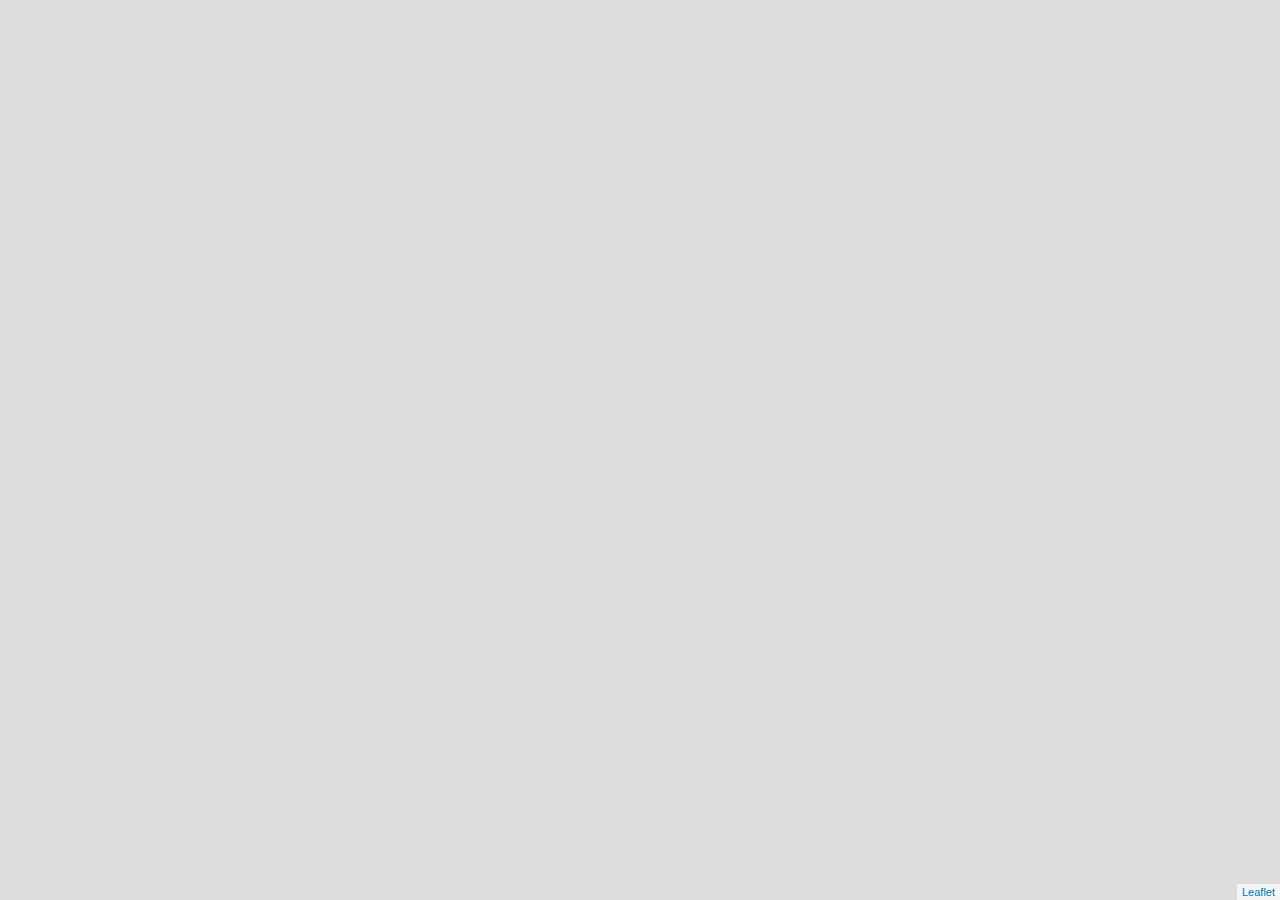
==== map.html @ 423fd286 "chg4" ====
<!DOCTYPE html>
<meta http-equiv="X-UA-Compatible" content="IE=Edge">
<html>
<head>
    <meta http-equiv="Access-Control-Allow-Origin" content="*">
    <meta name="viewport" content="width=device-width, initial-scale=1.0, maximum-scale=1.0, user-scalable=no">
    <title>Test Map</title>

    <script type="text/javascript" src="src/leaflet/leaflet.js"></script>
    <link type="text/css" rel="stylesheet" href="src/leaflet/leaflet.css" />

    <link rel="stylesheet" href="src/leaflet/locate/L.Control.Locate.css" />
    <link rel="stylesheet" href="src/leaflet/geosearch/geosearch.css" />


    <!--[if lt IE 9]>
        <link rel="stylesheet" href="src/leaflet/locate/L.Control.Locate.ie.css" />
            <link rel="stylesheet" href="src/leaflet/geosearch/geosearch.ie.css" />
    <![endif]-->

    <script src="src/leaflet/locate/L.Control.Locate.js"></script>
    <script src="src/leaflet/geosearch/geosearch.js"></script>

    <script src="src/jquery.js"></script>
    <script src="src/proj4js/proj4js-compressed.js"></script>

    <script src="https://maps.googleapis.com/maps/api/js?sensor=false&libraries=places"></script>

    <script src="src/leaflet/Google.js"></script>
    <style>
        body {
            padding: 0;
            margin: 0;
        }
        html, body, #map {
            height: 100%;
        }
    </style>
</head>
<body>
    <div id="map"></div>
</body>
    <script>
    var center = new L.LatLng(30.5924,-87.4000);
    var map = new L.Map('map', { center: center, zoom: 10, attributionControl:true, zoomControl:false, minZoom:8});

    var src = new Proj4js.Proj('EPSG:4326');
    var dst = new Proj4js.Proj('EPSG:2883');

    var ggl = new L.Google('HYBRID');
    var gglAerial = new L.Google();
    var gglTerrain = new L.Google('TERRAIN');
    var baselayers = {
        "Google": ggl,
        "Google Aerial": gglAerial,
        "Google Terrain": gglTerrain
    };
    map.addLayer(ggl)

    var rootURL = 'http://107.170.60.25:8080/'

    var overlays = {
        "Parcels": 'opengeo:Santa_Rosa_County'
		

    };
    var lOverlays = {};

    //Set up trigger functions for adding layers to interactivity.
    map.on('overlayadd', function(e) {
        updateInteractiveLayers(e.layer.options.layers);
    });
    map.on('overlayremove', function(e) {
        updateInteractiveLayers(e.layer.options.layers);
    });

    var intLayers = [];
    var intLayersString = "";
    function updateInteractiveLayers(layer) {
        if(layer !== "GCC_cc:Stormwaterpits_acc_labels") { //exclude this layer...
            var index = $.inArray(layer, intLayers);
            if(index > -1) {
                intLayers.splice(index,1);
            } else {
                intLayers.push(layer);
            }
            intLayersString = intLayers.join();
        }
    };

    //crude hack, counting layers because inArray isn't working for me...
    var count = 0;
    for (layer in overlays) {
        var newLayer = new L.TileLayer.WMS(rootURL + "geoserver/gwc/service/wms", {
            layers: overlays[layer],
            format: 'image/png',
            transparent: true,
            maxZoom: 20
        });
        lOverlays[layer] = newLayer;
        if(count < 8) {
            map.addLayer(newLayer);
            updateInteractiveLayers(overlays[layer]);
            count++;
        }
    };

    function handleJson(data) {
        selectedFeature = L.geoJson(data, {
            style: function (feature) {
                return {color: 'yellow'};
            },
            onEachFeature: function (feature, layer) {
                var content = "";
                content = content + "<b><u>" + feature.id.split('.')[0] + "</b></u><br>";
                delete feature.properties.bbox;
                for (var name in feature.properties) {content = content + "<b>" + name + ":</b> " + feature.properties[name] + "<br>"};
                var popup = L.popup()
                    .setLatLng(queryCoordinates)
                    .setContent(content)
                    .openOn(map);
                layer.bindPopup(content);
                layer.on({
                    mouseover: highlightFeature,
                    mouseout: resetHighlight
                });
            },
            pointToLayer: function (feature, latlng) {
                return L.circleMarker(latlng, {
                    radius: 5,
                    fillColor: "yellow",
                    color: "#000",
                    weight: 5,
                    opacity: 0.6,
                    fillOpacity: 0.2
                });
            }
        });
        selectedFeature.addTo(map);
    }

    //Query layer functionality.
    var selectedFeature;
    var queryCoordinates;

    map.on('click', function(e) {
        if (selectedFeature) {
            map.removeLayer(selectedFeature);
        };
        var p = new Proj4js.Point(e.latlng.lng,e.latlng.lat);
        Proj4js.transform(src, dst, p);
        queryCoordinates = e.latlng

        var defaultParameters = {
            service : 'WFS',
            version : '1.1.1',
            request : 'GetFeature',
            typeName : intLayersString,
            maxFeatures : 100,
            outputFormat : 'text/javascript',
            format_options : 'callback:getJson',
            SrsName : 'EPSG:4326'
        };

        var customParams = {
            //bbox : map.getBounds().toBBoxString(),
            cql_filter:'CONTAINS(the_geom, POINT(' + p.x + ' ' + p.y + '))'
        };

        var parameters = L.Util.extend(defaultParameters, customParams);

        var theURL = rootURL + 'geoserver/ows'+ L.Util.getParamString(parameters)
        //console.log(theURL);

        $.ajax({
            url : theURL,
            dataType : 'jsonp',
            jsonpCallback : 'getJson',
            success : handleJson
        });
    });

    function highlightFeature(e) {
        var layer = e.target;
        layer.setStyle({
            fillColor: "yellow",
            color: "yellow",
            weight: 5,
            opacity: 1
        });

        if (!L.Browser.ie && !L.Browser.opera) {
            layer.bringToFront();
        }
    }

    function resetHighlight(e) {
        var layer = e.target;
        layer.setStyle({
            radius: 5,
            fillColor: "yellow",
            color: "yellow",
            weight: 5,
            opacity: 0.6,
            fillOpacity: 0.2
        });
    }

    //Location control
    L.control.locate({
        position: 'topright',
        drawCircle: false,
        follow: false
    }).addTo(map);
    //Zoom control
    L.control.zoom().addTo(map);
    //Layer control
    L.control.layers(baselayers, lOverlays, {position: 'topleft'}).addTo(map);
    //Search control
    L.control.searchControl().addTo(map);
    //Scale control
    L.control.scale({metric: false}).addTo(map);
    </script>
</html>
---- src/leaflet/leaflet.css ----
/* required styles */

.leaflet-map-pane,
.leaflet-tile,
.leaflet-marker-icon,
.leaflet-marker-shadow,
.leaflet-tile-pane,
.leaflet-tile-container,
.leaflet-overlay-pane,
.leaflet-shadow-pane,
.leaflet-marker-pane,
.leaflet-popup-pane,
.leaflet-overlay-pane svg,
.leaflet-zoom-box,
.leaflet-image-layer,
.leaflet-layer {
	position: absolute;
	left: 0;
	top: 0;
	}
.leaflet-container {
	overflow: hidden;
	-ms-touch-action: none;
	}
.leaflet-tile,
.leaflet-marker-icon,
.leaflet-marker-shadow {
	-webkit-user-select: none;
	   -moz-user-select: none;
	        user-select: none;
	-webkit-user-drag: none;
	}
.leaflet-marker-icon,
.leaflet-marker-shadow {
	display: block;
	}
/* map is broken in FF if you have max-width: 100% on tiles */
.leaflet-container img {
	max-width: none !important;
	}
/* stupid Android 2 doesn't understand "max-width: none" properly */
.leaflet-container img.leaflet-image-layer {
	max-width: 15000px !important;
	}
.leaflet-tile {
	filter: inherit;
	visibility: hidden;
	}
.leaflet-tile-loaded {
	visibility: inherit;
	}
.leaflet-zoom-box {
	width: 0;
	height: 0;
	}
/* workaround for https://bugzilla.mozilla.org/show_bug.cgi?id=888319 */
.leaflet-overlay-pane svg {
	-moz-user-select: none;
	}

.leaflet-tile-pane    { z-index: 2; }
.leaflet-objects-pane { z-index: 3; }
.leaflet-overlay-pane { z-index: 4; }
.leaflet-shadow-pane  { z-index: 5; }
.leaflet-marker-pane  { z-index: 6; }
.leaflet-popup-pane   { z-index: 7; }

.leaflet-vml-shape {
	width: 1px;
	height: 1px;
	}
.lvml {
	behavior: url(#default#VML);
	display: inline-block;
	position: absolute;
	}


/* control positioning */

.leaflet-control {
	position: relative;
	z-index: 7;
	pointer-events: auto;
	}
.leaflet-top,
.leaflet-bottom {
	position: absolute;
	z-index: 1000;
	pointer-events: none;
	}
.leaflet-top {
	top: 0;
	}
.leaflet-right {
	right: 0;
	}
.leaflet-bottom {
	bottom: 0;
	}
.leaflet-left {
	left: 0;
	}
.leaflet-control {
	float: left;
	clear: both;
	}
.leaflet-right .leaflet-control {
	float: right;
	}
.leaflet-top .leaflet-control {
	margin-top: 10px;
	}
.leaflet-bottom .leaflet-control {
	margin-bottom: 10px;
	}
.leaflet-left .leaflet-control {
	margin-left: 10px;
	}
.leaflet-right .leaflet-control {
	margin-right: 10px;
	}


/* zoom and fade animations */

.leaflet-fade-anim .leaflet-tile,
.leaflet-fade-anim .leaflet-popup {
	opacity: 0;
	-webkit-transition: opacity 0.2s linear;
	   -moz-transition: opacity 0.2s linear;
	     -o-transition: opacity 0.2s linear;
	        transition: opacity 0.2s linear;
	}
.leaflet-fade-anim .leaflet-tile-loaded,
.leaflet-fade-anim .leaflet-map-pane .leaflet-popup {
	opacity: 1;
	}

.leaflet-zoom-anim .leaflet-zoom-animated {
	-webkit-transition: -webkit-transform 0.25s cubic-bezier(0,0,0.25,1);
	   -moz-transition:    -moz-transform 0.25s cubic-bezier(0,0,0.25,1);
	     -o-transition:      -o-transform 0.25s cubic-bezier(0,0,0.25,1);
	        transition:         transform 0.25s cubic-bezier(0,0,0.25,1);
	}
.leaflet-zoom-anim .leaflet-tile,
.leaflet-pan-anim .leaflet-tile,
.leaflet-touching .leaflet-zoom-animated {
	-webkit-transition: none;
	   -moz-transition: none;
	     -o-transition: none;
	        transition: none;
	}

.leaflet-zoom-anim .leaflet-zoom-hide {
	visibility: hidden;
	}


/* cursors */

.leaflet-clickable {
	cursor: pointer;
	}
.leaflet-container {
	cursor: -webkit-grab;
	cursor:    -moz-grab;
	}
.leaflet-popup-pane,
.leaflet-control {
	cursor: auto;
	}
.leaflet-dragging .leaflet-container,
.leaflet-dragging .leaflet-clickable {
	cursor: move;
	cursor: -webkit-grabbing;
	cursor:    -moz-grabbing;
	}


/* visual tweaks */

.leaflet-container {
	background: #ddd;
	outline: 0;
	}
.leaflet-container a {
	color: #0078A8;
	}
.leaflet-container a.leaflet-active {
	outline: 2px solid orange;
	}
.leaflet-zoom-box {
	border: 2px dotted #38f;
	background: rgba(255,255,255,0.5);
	}


/* general typography */
.leaflet-container {
	font: 12px/1.5 "Helvetica Neue", Arial, Helvetica, sans-serif;
	}


/* general toolbar styles */

.leaflet-bar {
	box-shadow: 0 1px 5px rgba(0,0,0,0.65);
	border-radius: 4px;
	}
.leaflet-bar a,
.leaflet-bar a:hover {
	background-color: #fff;
	border-bottom: 1px solid #ccc;
	width: 26px;
	height: 26px;
	line-height: 26px;
	display: block;
	text-align: center;
	text-decoration: none;
	color: black;
	}
.leaflet-bar a,
.leaflet-control-layers-toggle {
	background-position: 50% 50%;
	background-repeat: no-repeat;
	display: block;
	}
.leaflet-bar a:hover {
	background-color: #f4f4f4;
	}
.leaflet-bar a:first-child {
	border-top-left-radius: 4px;
	border-top-right-radius: 4px;
	}
.leaflet-bar a:last-child {
	border-bottom-left-radius: 4px;
	border-bottom-right-radius: 4px;
	border-bottom: none;
	}
.leaflet-bar a.leaflet-disabled {
	cursor: default;
	background-color: #f4f4f4;
	color: #bbb;
	}

.leaflet-touch .leaflet-bar a {
	width: 30px;
	height: 30px;
	line-height: 30px;
	}


/* zoom control */

.leaflet-control-zoom-in,
.leaflet-control-zoom-out {
	font: bold 18px 'Lucida Console', Monaco, monospace;
	text-indent: 1px;
	}
.leaflet-control-zoom-out {
	font-size: 20px;
	}

.leaflet-touch .leaflet-control-zoom-in {
	font-size: 22px;
	}
.leaflet-touch .leaflet-control-zoom-out {
	font-size: 24px;
	}


/* layers control */

.leaflet-control-layers {
	box-shadow: 0 1px 5px rgba(0,0,0,0.4);
	background: #fff;
	border-radius: 5px;
	}
.leaflet-control-layers-toggle {
	background-image: url(images/layers.png);
	width: 36px;
	height: 36px;
	}
.leaflet-retina .leaflet-control-layers-toggle {
	background-image: url(images/layers-2x.png);
	background-size: 26px 26px;
	}
.leaflet-touch .leaflet-control-layers-toggle {
	width: 44px;
	height: 44px;
	}
.leaflet-control-layers .leaflet-control-layers-list,
.leaflet-control-layers-expanded .leaflet-control-layers-toggle {
	display: none;
	}
.leaflet-control-layers-expanded .leaflet-control-layers-list {
	display: block;
	position: relative;
	}
.leaflet-control-layers-expanded {
	padding: 6px 10px 6px 6px;
	color: #333;
	background: #fff;
	}
.leaflet-control-layers-selector {
	margin-top: 2px;
	position: relative;
	top: 1px;
	}
.leaflet-control-layers label {
	display: block;
	}
.leaflet-control-layers-separator {
	height: 0;
	border-top: 1px solid #ddd;
	margin: 5px -10px 5px -6px;
	}


/* attribution and scale controls */

.leaflet-container .leaflet-control-attribution {
	background: #fff;
	background: rgba(255, 255, 255, 0.7);
	margin: 0;
	}
.leaflet-control-attribution,
.leaflet-control-scale-line {
	padding: 0 5px;
	color: #333;
	}
.leaflet-control-attribution a {
	text-decoration: none;
	}
.leaflet-control-attribution a:hover {
	text-decoration: underline;
	}
.leaflet-container .leaflet-control-attribution,
.leaflet-container .leaflet-control-scale {
	font-size: 11px;
	}
.leaflet-left .leaflet-control-scale {
	margin-left: 5px;
	}
.leaflet-bottom .leaflet-control-scale {
	margin-bottom: 5px;
	}
.leaflet-control-scale-line {
	border: 2px solid #777;
	border-top: none;
	line-height: 1.1;
	padding: 2px 5px 1px;
	font-size: 11px;
	white-space: nowrap;
	overflow: hidden;
	-moz-box-sizing: content-box;
	     box-sizing: content-box;

	background: #fff;
	background: rgba(255, 255, 255, 0.5);
	}
.leaflet-control-scale-line:not(:first-child) {
	border-top: 2px solid #777;
	border-bottom: none;
	margin-top: -2px;
	}
.leaflet-control-scale-line:not(:first-child):not(:last-child) {
	border-bottom: 2px solid #777;
	}

.leaflet-touch .leaflet-control-attribution,
.leaflet-touch .leaflet-control-layers,
.leaflet-touch .leaflet-bar {
	box-shadow: none;
	}
.leaflet-touch .leaflet-control-layers,
.leaflet-touch .leaflet-bar {
	border: 2px solid rgba(0,0,0,0.2);
	background-clip: padding-box;
	}


/* popup */

.leaflet-popup {
	position: absolute;
	text-align: center;
	}
.leaflet-popup-content-wrapper {
	padding: 1px;
	text-align: left;
	border-radius: 12px;
	}
.leaflet-popup-content {
	margin: 13px 19px;
	line-height: 1.4;
	}
.leaflet-popup-content p {
	margin: 18px 0;
	}
.leaflet-popup-tip-container {
	margin: 0 auto;
	width: 40px;
	height: 20px;
	position: relative;
	overflow: hidden;
	}
.leaflet-popup-tip {
	width: 17px;
	height: 17px;
	padding: 1px;

	margin: -10px auto 0;

	-webkit-transform: rotate(45deg);
	   -moz-transform: rotate(45deg);
	    -ms-transform: rotate(45deg);
	     -o-transform: rotate(45deg);
	        transform: rotate(45deg);
	}
.leaflet-popup-content-wrapper,
.leaflet-popup-tip {
	background: white;

	box-shadow: 0 3px 14px rgba(0,0,0,0.4);
	}
.leaflet-container a.leaflet-popup-close-button {
	position: absolute;
	top: 0;
	right: 0;
	padding: 4px 4px 0 0;
	text-align: center;
	width: 18px;
	height: 14px;
	font: 16px/14px Tahoma, Verdana, sans-serif;
	color: #c3c3c3;
	text-decoration: none;
	font-weight: bold;
	background: transparent;
	}
.leaflet-container a.leaflet-popup-close-button:hover {
	color: #999;
	}
.leaflet-popup-scrolled {
	overflow: auto;
	border-bottom: 1px solid #ddd;
	border-top: 1px solid #ddd;
	}

.leaflet-oldie .leaflet-popup-content-wrapper {
	zoom: 1;
	}
.leaflet-oldie .leaflet-popup-tip {
	width: 24px;
	margin: 0 auto;

	-ms-filter: "progid:DXImageTransform.Microsoft.Matrix(M11=0.70710678, M12=0.70710678, M21=-0.70710678, M22=0.70710678)";
	filter: progid:DXImageTransform.Microsoft.Matrix(M11=0.70710678, M12=0.70710678, M21=-0.70710678, M22=0.70710678);
	}
.leaflet-oldie .leaflet-popup-tip-container {
	margin-top: -1px;
	}

.leaflet-oldie .leaflet-control-zoom,
.leaflet-oldie .leaflet-control-layers,
.leaflet-oldie .leaflet-popup-content-wrapper,
.leaflet-oldie .leaflet-popup-tip {
	border: 1px solid #999;
	}


/* div icon */

.leaflet-div-icon {
	background: #fff;
	border: 1px solid #666;
	}
---- src/leaflet/locate/L.Control.Locate.css ----
/* Compatible with Leaflet 0.7 */

@import url('font/locate-fa.woff');
@import url('css/locate-fa.css');
@import url('css/animation.css');

.leaflet-touch .leaflet-bar-part-single {
	-webkit-border-radius: 7px 7px 7px 7px;
	        border-radius: 7px 7px 7px 7px;
	border-bottom: none;
}

.leaflet-control-locate a {
	font-size: 1.4em;
	margin-left: 1px;
    color: #444;
}

.leaflet-control-locate.active a {
	color: #265B86;
}

.leaflet-control-locate.active.following a {
	color: #FC8428;
}

.leaflet-touch .leaflet-control-locate {
	box-shadow: none;
	border: 2px solid rgba(0,0,0,0.2);
	background-clip: padding-box;
}
---- src/leaflet/geosearch/geosearch.css ----
.leaflet-center {
	width: 40%;
	margin-left: auto;
	margin-right: auto;
	position: relative;
}
.leaflet-control-geosearch, .leaflet-control-geosearch ul {
	box-shadow: 0 1px 7px rgba(0,0,0,0.65);
	margin: 10px 0 0 0;
	width: 100%;
	height: auto;

    -moz-border-radius: 4px 4px 4px 4px;
    -webkit-border-radius: 4px 4px 4px 4px;
            border-radius: 4px 4px 4px 4px;
}
.leaflet-control-geosearch-msg ul {
	list-style: none;
	display: none;
	height: auto;
	background: none;
	padding: 0;
}
.leaflet-control-geosearch ul li {
	background: none repeat scroll 0 0 rgba(255, 255, 255, 0.8);
    border-radius: 4px;
    margin: 2px 0;
    padding: 4px;
    font: 12px arial;
    text-indent: 4px;
}
.leaflet-container .leaflet-control-geosearch input {
	width: 100%;
	height: 32px;
	padding: 0;
	text-indent: 8px;
	background: rgba(255, 255, 255, 0.95);
	border-radius: 4px;
	border: none;
	font: 16px/1.5 "Helvetica Neue", Arial, Helvetica, sans-serif;
}
---- src/leaflet/locate/L.Control.Locate.ie.css ----
/* Conditional stylesheet for IE. */
@import url('font/locate-fa-ie7.css');

.leaflet-control-locate {
	border: 3px solid #999;
}

.leaflet-control-locate a {
	background-color: #eee;
}

.leaflet-control-locate a:hover {
	background-color: #fff;
}
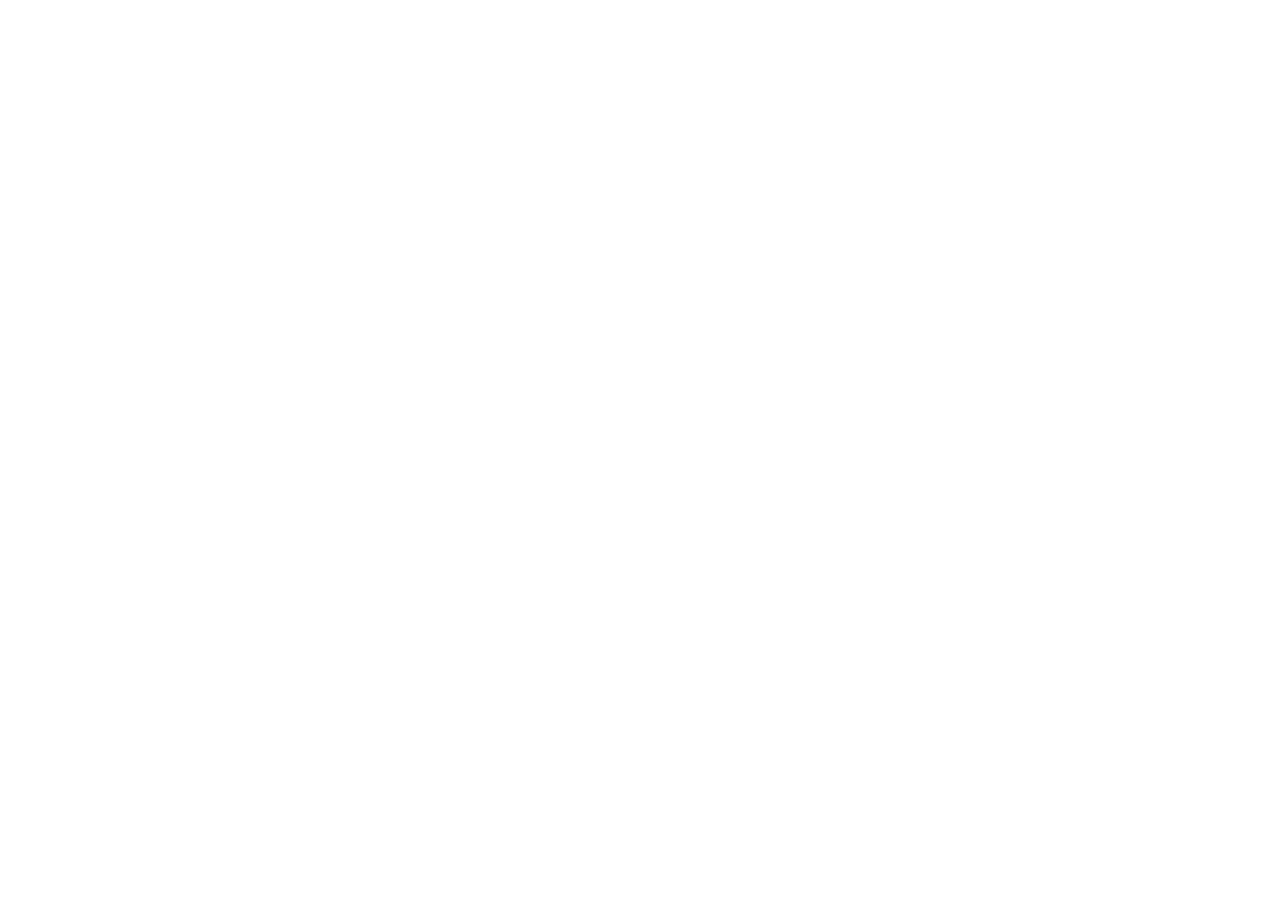
==== commit b0ecd4c6: "update1" ====
--- a/map.html
+++ b/map.html
@@ -60,9 +60,8 @@
     var rootURL = 'http://107.170.60.25:8080/'
 
     var overlays = {
-        "Parcels": 'opengeo:Santa_Rosa_County'
-		
-
+		"Escambia": 'opengeo:Parcels'
+        "Santa Rosa": 'opengeo:Santa_Rosa_County'
     };
     var lOverlays = {};
 
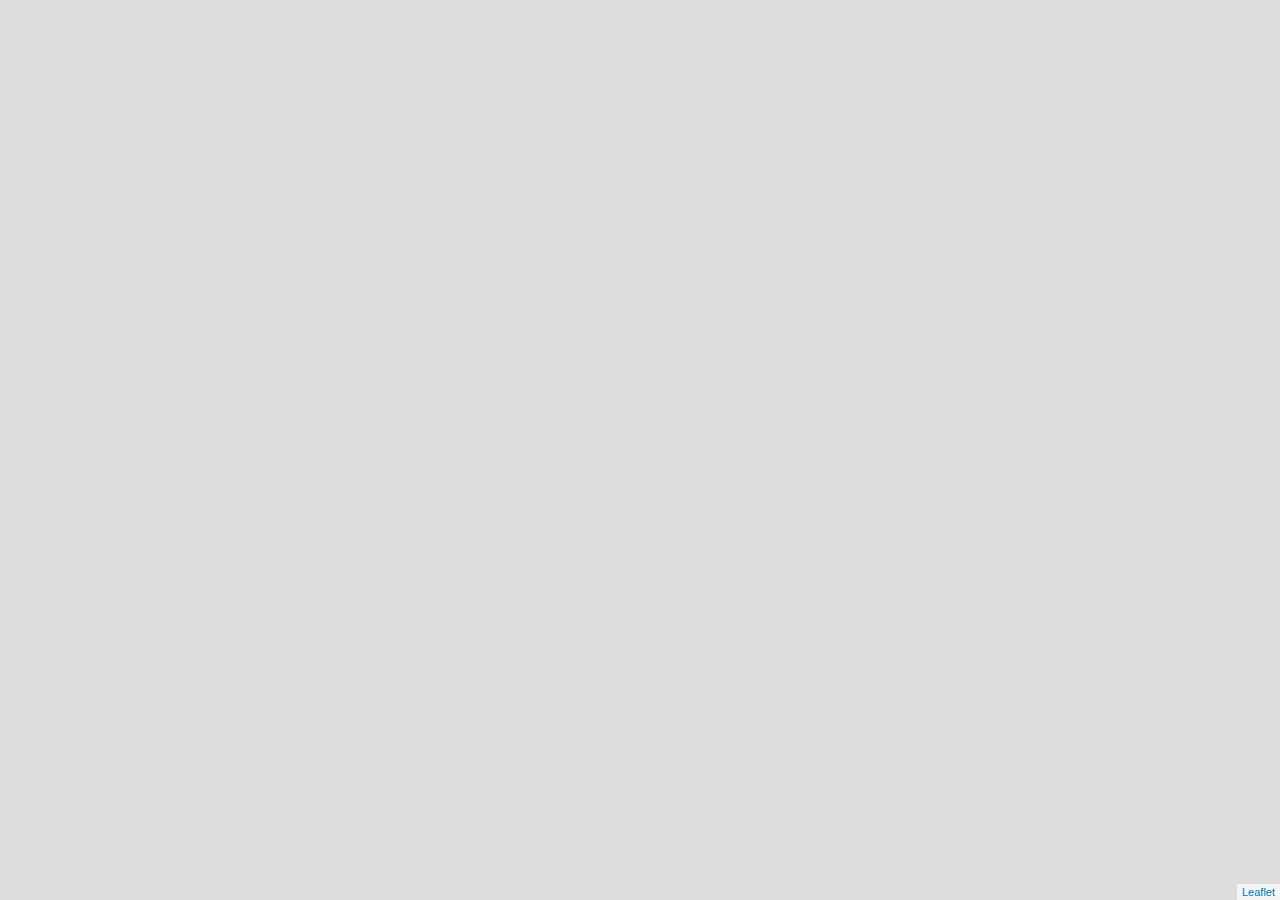
==== commit ef563f39: "update3" ====
--- a/map.html
+++ b/map.html
@@ -60,7 +60,7 @@
     var rootURL = 'http://107.170.60.25:8080/'
 
     var overlays = {
-		"Escambia": 'opengeo:Parcels'
+		"Escambia": 'opengeo:Parcel',
         "Santa Rosa": 'opengeo:Santa_Rosa_County'
     };
     var lOverlays = {};
